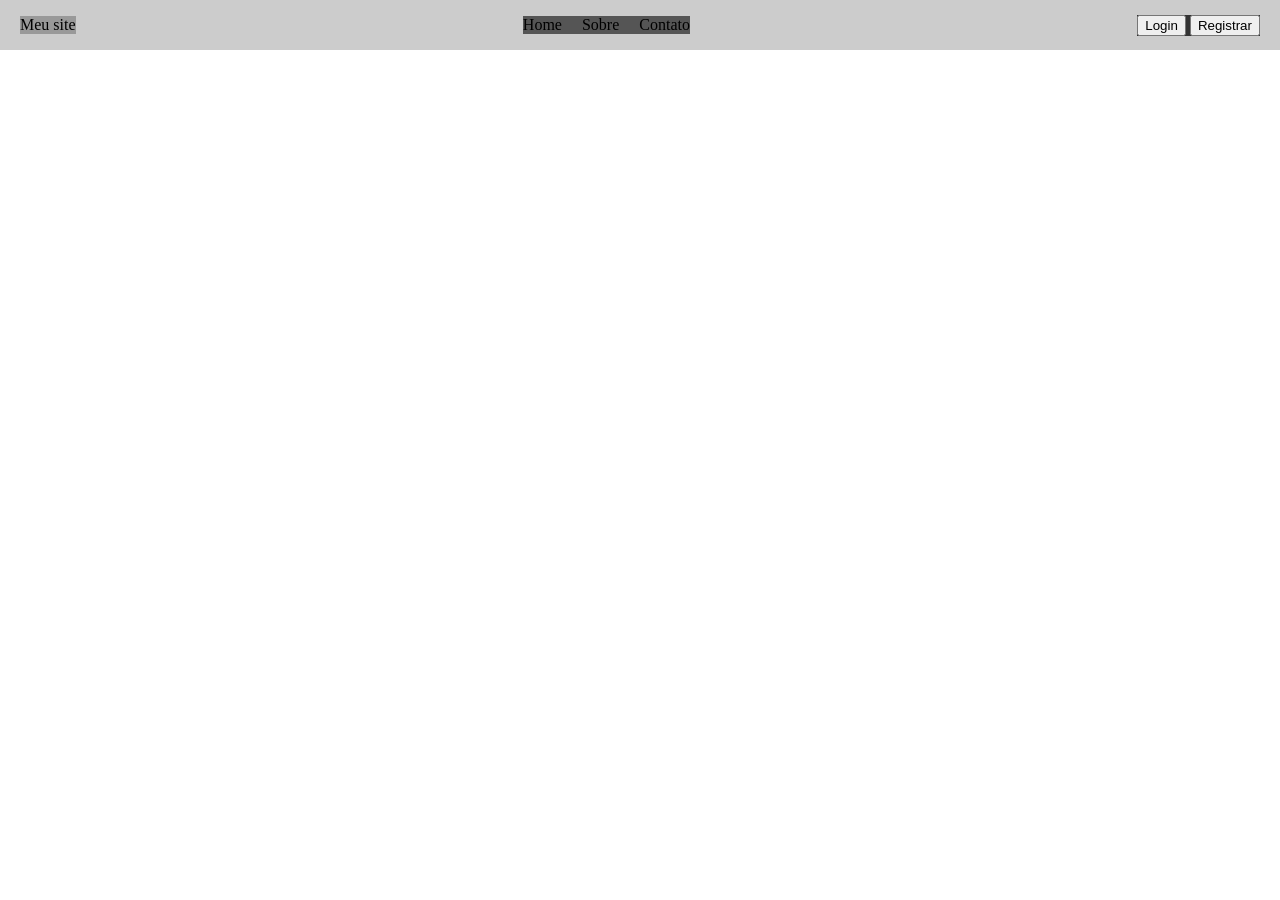
==== flexbox/index.html @ 8c99189d "Flexbox: alinhamento e distribuindo elementos" ====
<!DOCTYPE html>
<html lang="pt-br">
<head>
    <meta charset="UTF-8">
    <meta name="viewport" content="width=device-width, initial-scale=1.0">
    <title>Document</title>
    <link rel="stylesheet" href="style.css">
</head>
<body>
    <nav>
        <div class="logo">Meu site</div>
        <ul>
            <li>Home</li>
            <li>Sobre</li>
            <li>Contato</li>
        </ul>
        <div class="buttons">
            <button>Login</button>
            <button>Registrar</button>
        </div>
    </nav>
</body>
</html>
---- flexbox/style.css ----
body { 
    padding: 0;
    margin: 0;
    box-sizing: border-box;
}

nav {
    background-color: #CCC;
    display: flex;
    justify-content: space-between;
    height: 50px;
    align-items: center;
    padding-left: 20px;
    padding-right: 20px;
    }

nav .logo {
    background-color: #999;
}

nav ul {
    background-color: #555;
    margin: 0;
    list-style: none;
    padding: 0;
    gap: 20px;
    display: flex;
}

nav .buttons {
    background-color: #333;
}
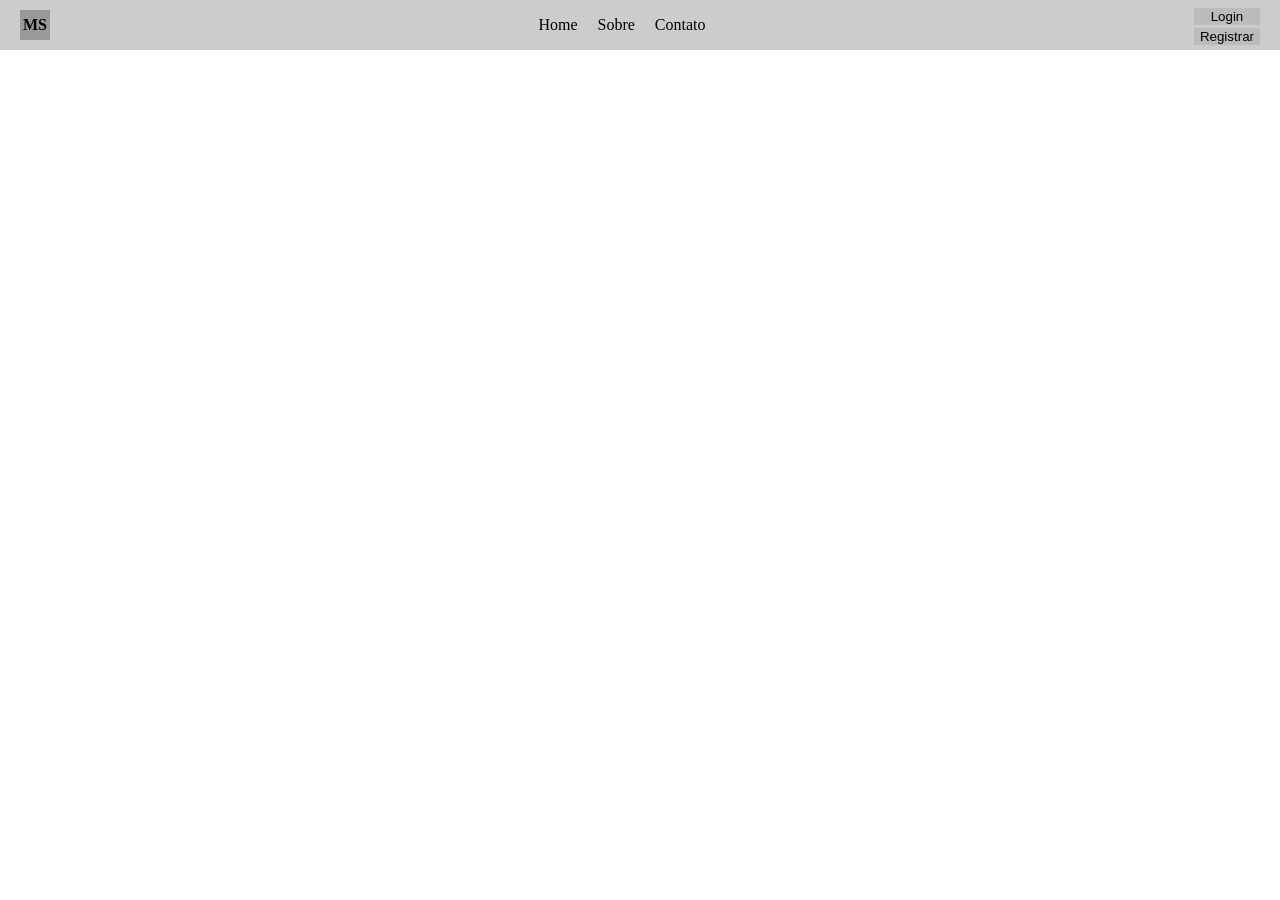
==== commit dd081976: "Responsividade com media querie" ====
--- a/flexbox/index.html
+++ b/flexbox/index.html
@@ -8,7 +8,7 @@
 </head>
 <body>
     <nav>
-        <div class="logo">Meu site</div>
+        <div class="logo">MS</div>
         <ul>
             <li>Home</li>
             <li>Sobre</li>
--- a/flexbox/style.css
+++ b/flexbox/style.css
@@ -16,17 +16,37 @@
 
 nav .logo {
     background-color: #999;
+    font-weight: bold;
+    width: 30px;
+    height: 30px;
+    display: flex;
+    justify-content: center;
+    align-items: center;
 }
 
 nav ul {
-    background-color: #555;
     margin: 0;
     list-style: none;
     padding: 0;
     gap: 20px;
     display: flex;
+    
 }
 
 nav .buttons {
-    background-color: #333;
+    display: none
+}
+
+nav .buttons button {
+    margin-top: 3px;
+    background-color: #BBB;
+    color: #000;
+    border: none;
+}
+
+@media (width > 500px) {
+    nav .buttons {
+    display: flex;
+    flex-direction: column;
+}
 }
